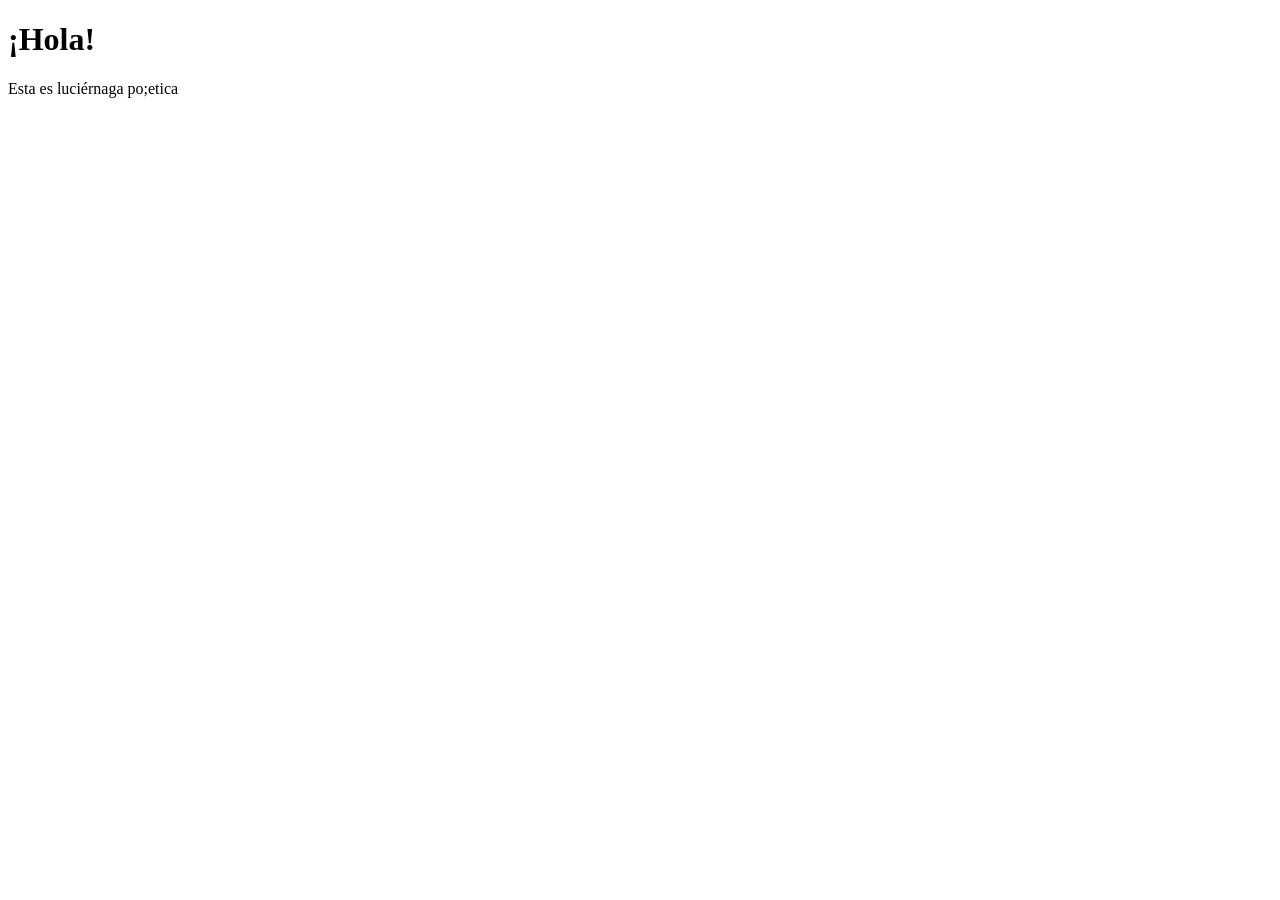
==== index.html @ 7f3a4e35 "Add files via upload" ====
<!DOCTYPE html>
<html lang="es">
<head>
    <meta charset="UTF-8">
    <meta name="viewport" content="width=device-width, initial-scale=1.0">
    <title>luciérnaga poética</title>
</head>
<body>
    <h1>¡Hola!</h1>
    <p>Esta es luciérnaga po;etica</p>
</body>
</html>
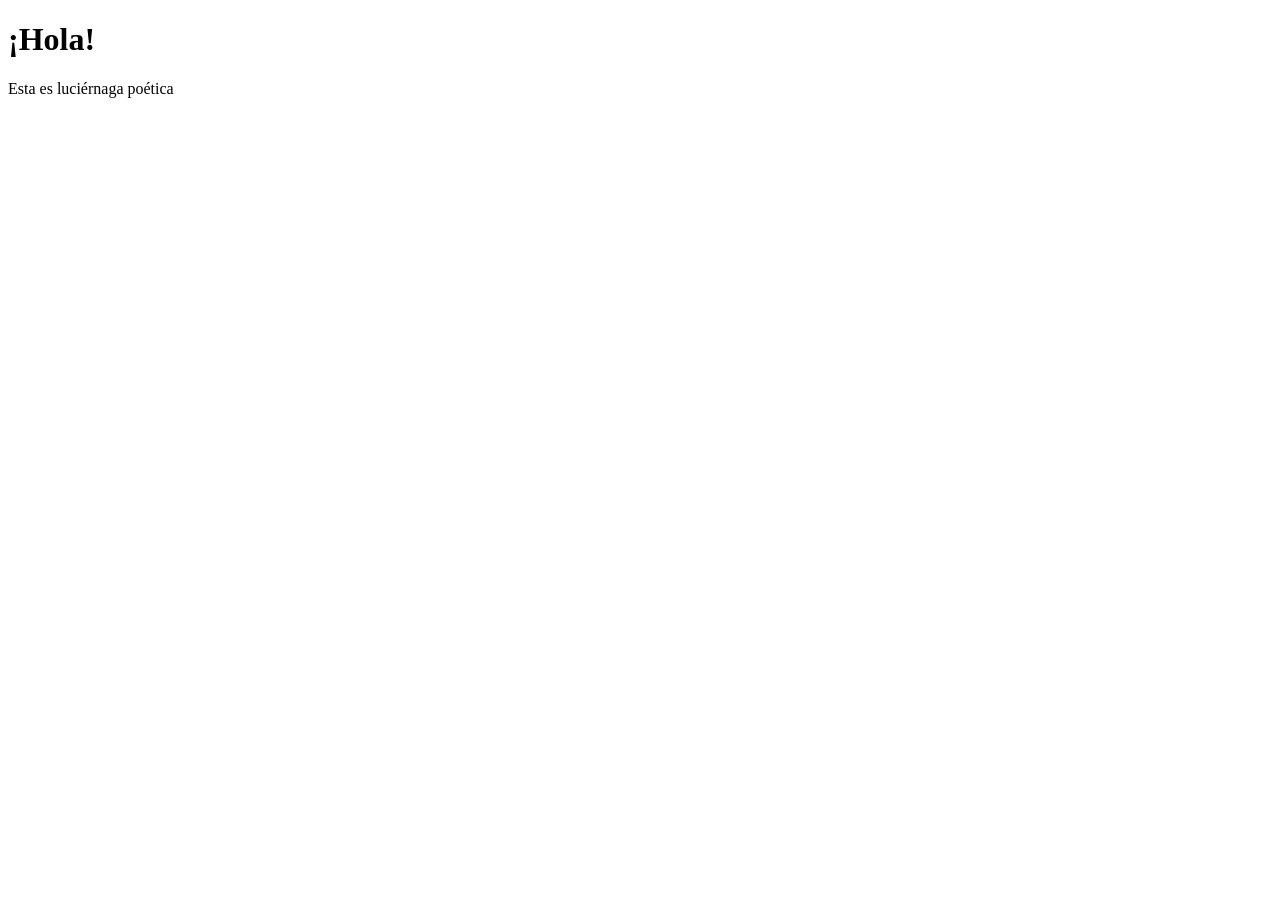
==== commit b14619b8: "Update index.html" ====
--- a/index.html
+++ b/index.html
@@ -7,6 +7,6 @@
 </head>
 <body>
     <h1>¡Hola!</h1>
-    <p>Esta es luciérnaga po;etica</p>
+    <p>Esta es luciérnaga poética</p>
 </body>
 </html>
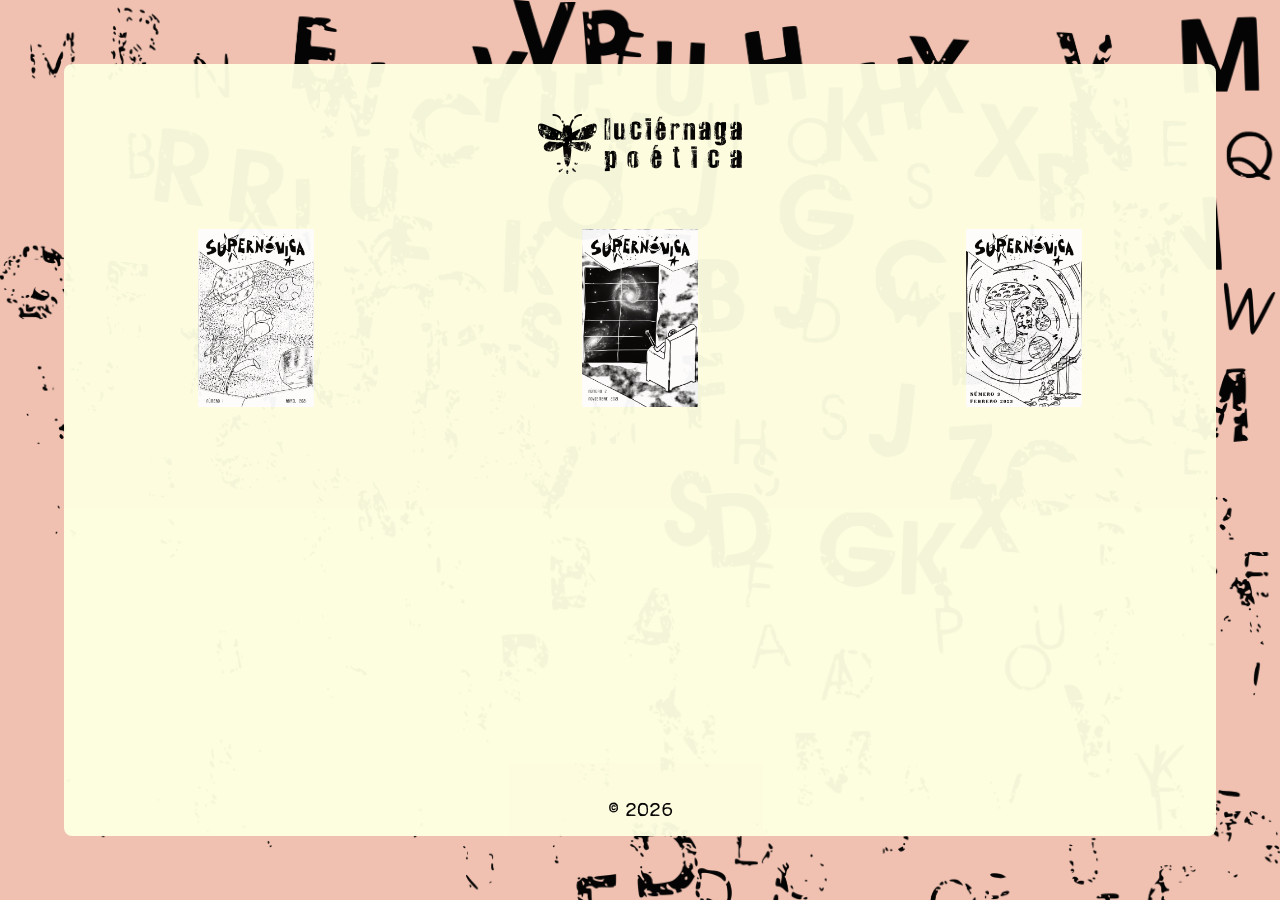
==== commit df30e9cd: "supernovia" ====
--- a/index.html
+++ b/index.html
@@ -3,10 +3,35 @@
 <head>
     <meta charset="UTF-8">
     <meta name="viewport" content="width=device-width, initial-scale=1.0">
+    <link rel="stylesheet" type="text/css" href="index.css" />
+
+     <link rel="icon" type="image/x-icon" href="luciernaga-logo-transparente-blanco.png" type="image/x-icon" media="(prefers-color-scheme: dark)">
+     <link rel="icon" type="image/x-icon" href="luciernaga-logo-transparente-negro.png" type="image/x-icon" media="(prefers-color-scheme: light)">
     <title>luciérnaga poética</title>
 </head>
+
 <body>
-    <h1>¡Hola!</h1>
-    <p>Esta es luciérnaga poética</p>
+    <header>
+        <img src="luciernagapoetica-logo-transparente.png" alt="luciérnaga poética"/>
+    </header>
+    <main>
+        <div class="image">
+        <img src="products/supernovica-1.png" />
+        </div>
+        <div class="image">
+        <img src="products/supernovica-2.png" />
+        </div>
+        <div class="image">
+        <img src="products/supernovica-3.png" />
+        </div>
+        <div id="gallery">
+
+
+    </main>
+    <footer>
+    © 2026
+    </footer>
+    </div>
+
 </body>
 </html>
--- a/index.css
+++ b/index.css
@@ -0,0 +1,74 @@
+@font-face {
+  font-family: mysSerif;
+  src: url('./fonts/MODERN TYPEWRITER.ttf');
+}
+*, *::before, *::after {
+  box-sizing: border-box; /* Hereda esta regla a TODOS los elementos */
+  margin: 0;
+  padding: 0;
+}
+
+html {
+    background-size: cover;
+    font-family:mysSerif;
+    font-size:1.15em;
+    min-height:720px;
+    height:100vh;
+    max-height: max-content;
+    padding:5%;
+}
+
+body {
+  opacity: 0.96;
+  text-align: center;
+  border-radius: 8px;
+  height: 100%;
+  display: flex;
+  align-items: center;
+   flex-direction: column;
+}
+
+main, header, footer {
+width:100%
+}
+
+header {
+  padding: 50px;
+}
+footer{
+  margin-top: auto;
+  padding:15px;
+}
+
+main{
+display:flex;
+        }
+img {
+  max-width: 30%;
+            height: auto;
+object-fit: cover;
+}
+
+
+
+@media (prefers-color-scheme: dark) {
+html{
+  background-color: #a87664;
+  background-image: url("background-dark.png");
+  }
+  body {
+    background-color: #a8a994;
+
+}
+}
+
+@media (prefers-color-scheme: light) {
+html{
+  background-color: #f0c1b1;
+  background-image: url("background-light.png");
+}
+body {
+    background-color: #feffe1;
+
+}
+}
